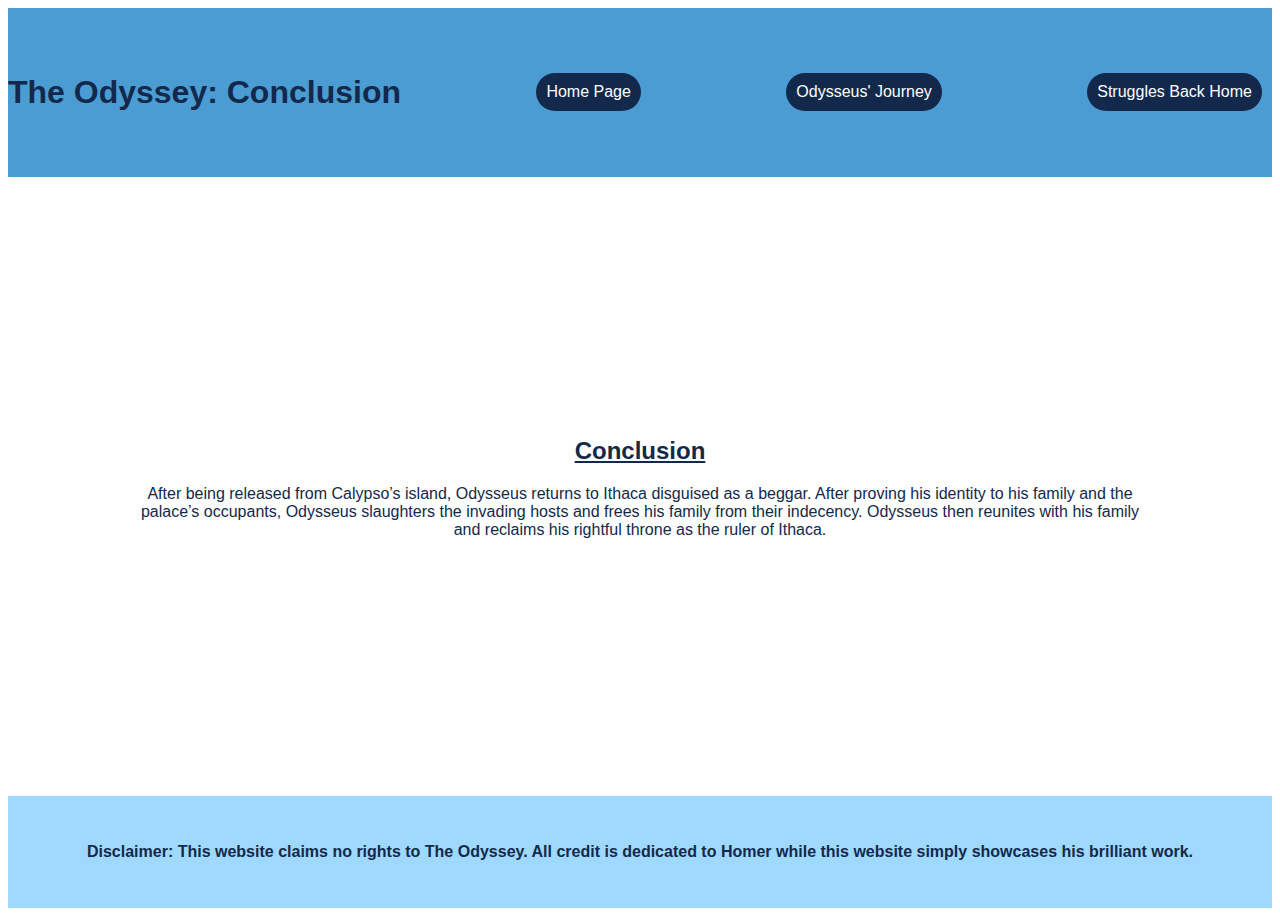
==== conclusion.html @ 225530f3 "Started A1" ====
<!doctype html>
<html lang="en">
    <head>
        <meta charset="UTF-8">
        <title>Ibrahim Mubarek - A01 Conclusion Page</title>
        <meta name="viewport" content="width=device-width, initial-scale=1.0">
        <link href="styles.css" rel="stylesheet" type="text/css">
    </head>
<body>
    <nav>
        <h1 id="title">The Odyssey: Conclusion</h1>
        <a class = "button" href="index.html">Home Page</a>
        <a class = "button" href="journey.html">Odysseus' Journey</a>
        <a class = "button" href="family.html">Struggles Back Home</a>
        
    </nav>

    <main>
        <div class = "content">
            <h2>Conclusion</h2>
            <p>After being released from Calypso’s island, Odysseus returns to Ithaca disguised as a beggar. After proving his identity to his family and the palace’s occupants, Odysseus slaughters the invading hosts and frees his family from their indecency. Odysseus then reunites with his family and reclaims his rightful throne as the ruler of Ithaca.</p>
        </div>
    </main>

    <footer>
        <header>Disclaimer: This website claims no rights to The Odyssey. All credit is dedicated to Homer
            while this website simply showcases his brilliant work.</header>
    </footer>

</body>

</html>
---- styles.css ----
body{
    font-family: Arial;
    background-color: white ; 
    height: 100vh ;
    display: grid;
    grid-template-columns: 1fr; 
    grid-template-rows: 3fr 11fr 2fr; 
    text-align:center;
}
#title{
    color: #13294B ;  
    max-width:400px ; 
}
nav{ 
    display:flex ; 
    align-items:center ; 
    justify-content:space-between;
    grid-column: 1/2;
    grid-row: 1/2 ;
    background-color: #4B9CD3 ; 
}
main{
    display:flex;
    flex-direction:column ; 
    justify-content:center ; 
    align-items:center ; 
    grid-column: 1/2;
    grid-row: 2/3 ;
    background-color:white ; 
}
footer{
    display:flex ; 
    justify-content:center ; 
    align-items:center ; 
    background-color: #9FD9FF; 
    grid-column: 1/2;
    grid-row: 3/4 ;
}
.button{
    background-color:#13294B ;
    color:white ; 
    text-decoration:none ; 
    border-radius: 30px;
    padding:10px ;
    margin:10px;

}
.button:hover{
    background-color: #9FD9FF; 
    color: #13294B ;
}
p{
    color: #13294B ;
    max-width:1000px ; 
}
h2{
    color: #13294B ;
    text-decoration:underline ; 
}
header{
    color: #13294B ;
    font-weight:bold ; 
}
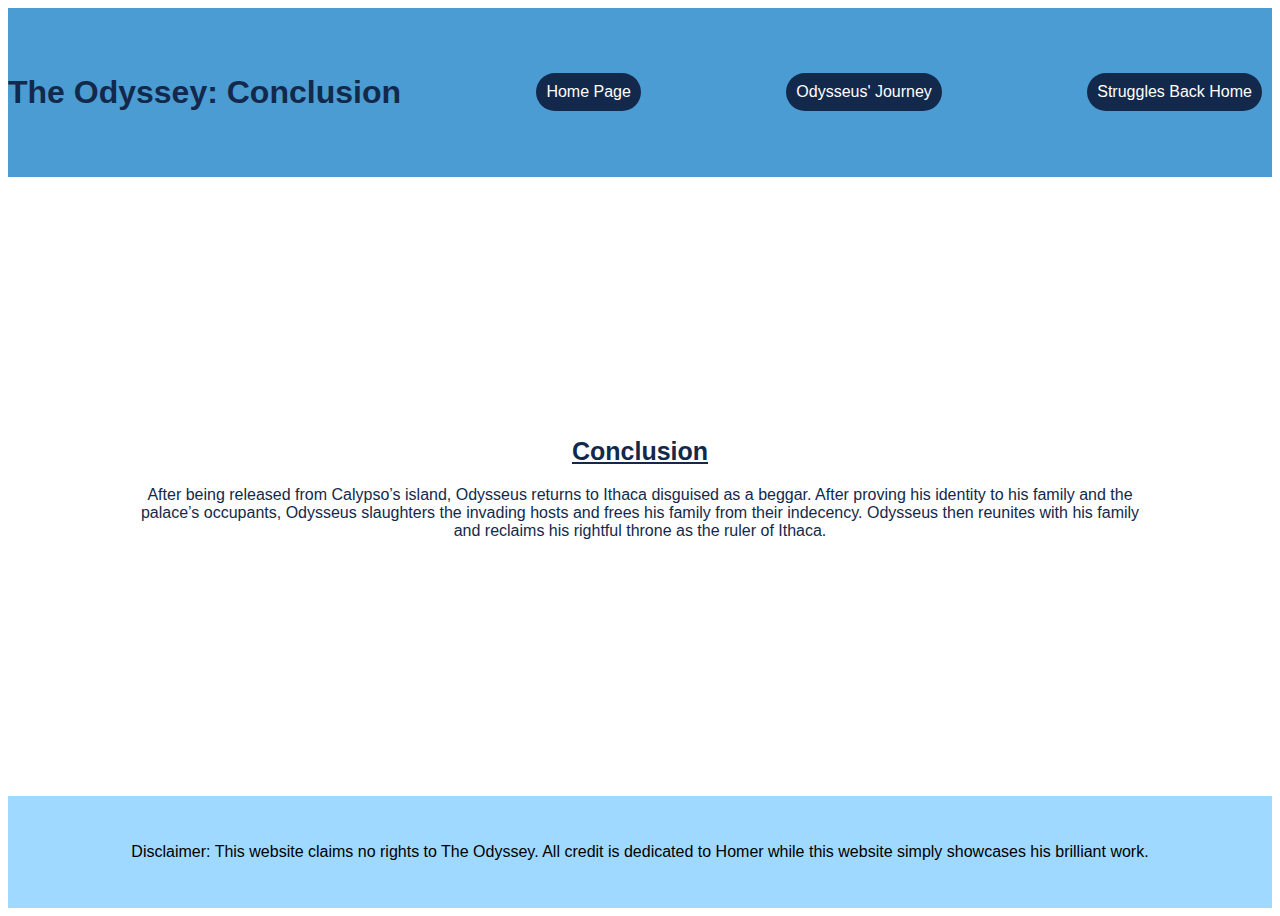
==== commit 149cbe2a: "Trying to validate html" ====
--- a/conclusion.html
+++ b/conclusion.html
@@ -1,4 +1,4 @@
-<!doctype html>
+<!DOCTYPE html>
 <html lang="en">
     <head>
         <meta charset="UTF-8">
@@ -9,24 +9,19 @@
 <body>
     <nav>
         <h1 id="title">The Odyssey: Conclusion</h1>
-        <a class = "button" href="index.html">Home Page</a>
-        <a class = "button" href="journey.html">Odysseus' Journey</a>
-        <a class = "button" href="family.html">Struggles Back Home</a>
-        
+        <a class ="button" href="index.html">Home Page</a>
+        <a class ="button" href="journey.html">Odysseus' Journey</a>
+        <a class ="button" href="family.html">Struggles Back Home</a>
     </nav>
-
     <main>
-        <div class = "content">
+        <div class ="content">
             <h2>Conclusion</h2>
             <p>After being released from Calypso’s island, Odysseus returns to Ithaca disguised as a beggar. After proving his identity to his family and the palace’s occupants, Odysseus slaughters the invading hosts and frees his family from their indecency. Odysseus then reunites with his family and reclaims his rightful throne as the ruler of Ithaca.</p>
         </div>
     </main>
-
     <footer>
         <header>Disclaimer: This website claims no rights to The Odyssey. All credit is dedicated to Homer
             while this website simply showcases his brilliant work.</header>
     </footer>
-
 </body>
-
 </html>--- a/styles.css
+++ b/styles.css
@@ -26,7 +26,6 @@
     align-items:center ; 
     grid-column: 1/2;
     grid-row: 2/3 ;
-    background-color:white ; 
 }
 footer{
     display:flex ; 
@@ -50,14 +49,17 @@
     color: #13294B ;
 }
 p{
+    font-family:sans-serif ; 
     color: #13294B ;
     max-width:1000px ; 
 }
-h2{
+main h2{
     color: #13294B ;
     text-decoration:underline ; 
+    font-size:25px;
 }
-header{
+footer h2{
     color: #13294B ;
     font-weight:bold ; 
+    font-size:18px; 
 }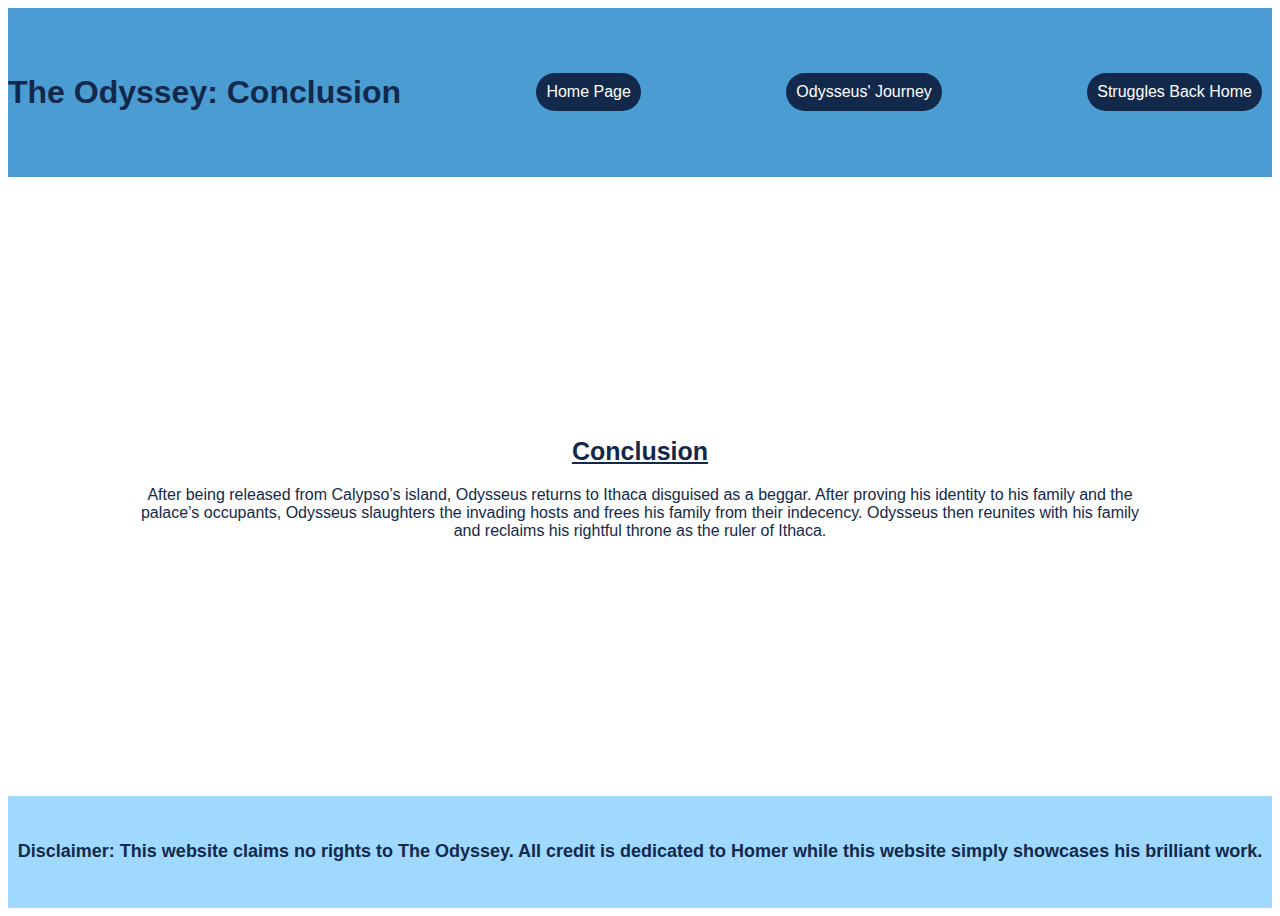
==== commit 00751e7c: "Fixing validation" ====
--- a/conclusion.html
+++ b/conclusion.html
@@ -9,19 +9,19 @@
 <body>
     <nav>
         <h1 id="title">The Odyssey: Conclusion</h1>
-        <a class ="button" href="index.html">Home Page</a>
-        <a class ="button" href="journey.html">Odysseus' Journey</a>
-        <a class ="button" href="family.html">Struggles Back Home</a>
+        <a class="button" href="index.html">Home Page</a>
+        <a class="button" href="journey.html">Odysseus' Journey</a>
+        <a class="button" href="family.html">Struggles Back Home</a>
     </nav>
     <main>
-        <div class ="content">
+        <div class="content">
             <h2>Conclusion</h2>
             <p>After being released from Calypso’s island, Odysseus returns to Ithaca disguised as a beggar. After proving his identity to his family and the palace’s occupants, Odysseus slaughters the invading hosts and frees his family from their indecency. Odysseus then reunites with his family and reclaims his rightful throne as the ruler of Ithaca.</p>
         </div>
     </main>
     <footer>
-        <header>Disclaimer: This website claims no rights to The Odyssey. All credit is dedicated to Homer
-            while this website simply showcases his brilliant work.</header>
+        <h2>Disclaimer: This website claims no rights to The Odyssey. All credit is dedicated to Homer
+            while this website simply showcases his brilliant work.</h2>
     </footer>
 </body>
 </html>